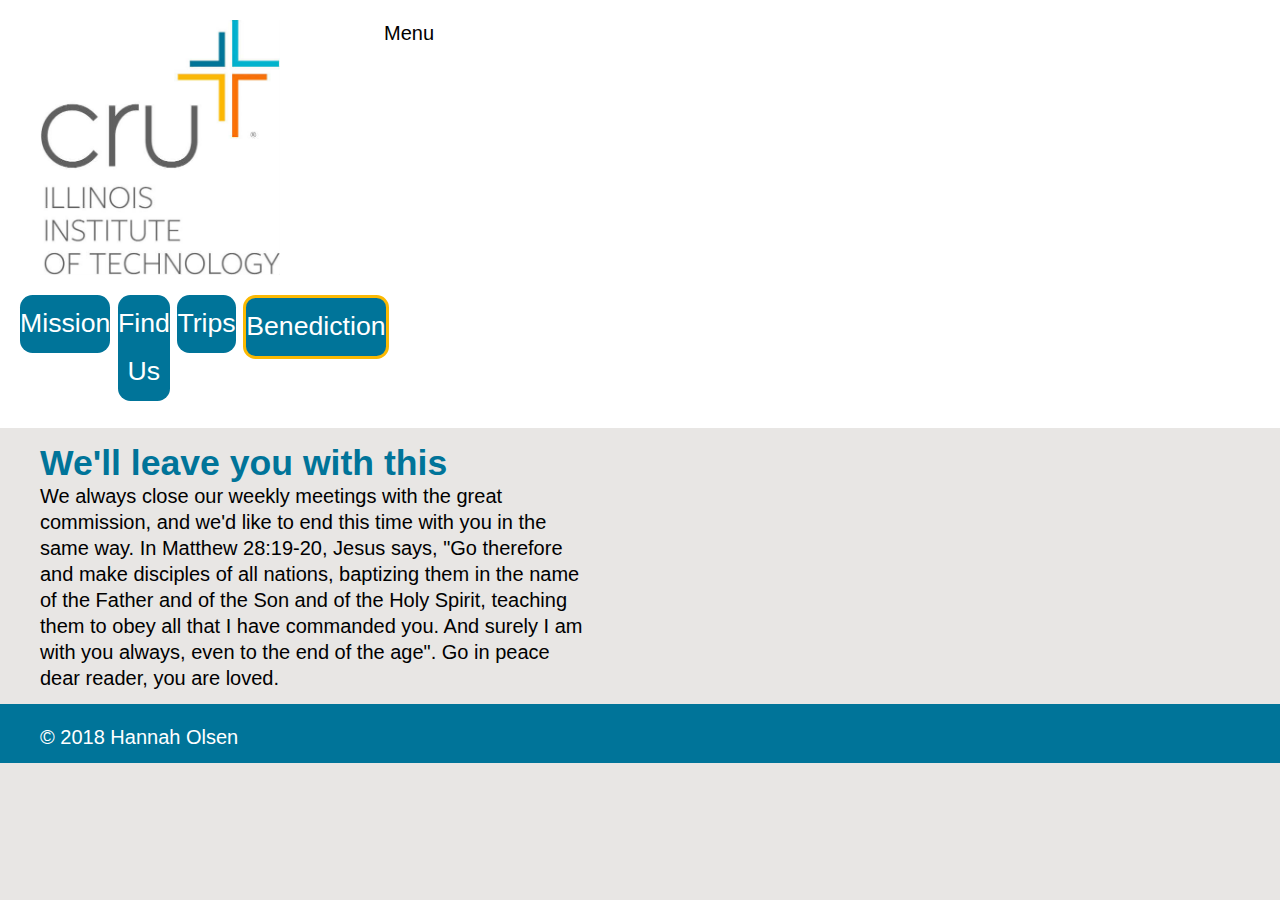
==== closing/index.html @ f239aadf "Add Menu above nav in HTML for javascript toggle to work off of" ====
<!DOCTYPE html>
<html id="closing" lang="en">
  <head>
    <title>CRU-IIT</title>
    <link rel="stylesheet" type="text/css" href="../screen.css" />
    <meta charset="utf-8" />
    <meta name="viewport"
    content="width=device-width,initial-scale=1.0,shrink-to-fit=no" />
  </head>
  <body>
    <header id="header">
      <h1 id="cru">CRU-IIT</h1>
      <img id="logo" src="../cru-logo.jpg" alt="Photo of a cross with the word CRU"
      />
      <p id="nav">Menu</p>
      <nav id="menu">
        <ul class="menu">
          <li><a id="nav-who" href="../">Mission</a></li>
          <li><a id="nav-where" href="../where/">Find Us</a></li>
          <li><a id="nav-trips" href="../trips/">Trips</a></li>
          <li><a id="nav-closing" href="#content">Benediction</a></li>
      </ul>
      </nav>
    </header>
    <main class="content">
      <h2>We'll leave you with this</h2>
        <p>
          We always close our weekly meetings with the great commission, and
          we'd like to end this time with you in the same way. In Matthew
          28:19-20, Jesus says, "Go therefore and make disciples of all nations,
          baptizing them in the name of the Father and of the Son and of the
          Holy Spirit, teaching them to obey all that I have commanded you. And
          surely I am with you always, even to the end of the age". Go in peace
          dear reader, you are loved.
        </p>
    </main>
    <footer id="footer">
      <p>
        © 2018 Hannah Olsen
      </p>
    </footer>
    <script src="site.js"></script>
  </body>
</html>
---- screen.css ----
/* http://meyerweb.com/eric/tools/css/reset/
   v2.0 | 20110126
   License: none (public domain)
*/
/* stylelint-disable*/
a,abbr,acronym,address,applet,article,aside,audio,b,big,blockquote,body,canvas,caption,center,cite,code,dd,del,details,dfn,div,dl,dt,em,embed,fieldset,figcaption,figure,footer,form,h1,h2,h3,h4,h5,h6,header,hgroup,html,i,iframe,img,ins,kbd,label,legend,li,mark,menu,nav,object,ol,output,p,pre,q,ruby,s,samp,section,small,span,strike,strong,sub,summary,sup,table,tbody,td,tfoot,th,thead,time,tr,tt,u,ul,var,video{margin:0;padding:0;border:0;font:inherit;vertical-align:baseline}article,aside,details,figcaption,figure,footer,header,hgroup,main,menu,nav,section{display:block}html{line-height:1}body{line-height:inherit}ol,ul{list-style:none}blockquote,q{quotes:none}blockquote:after,blockquote:before,q:after,q:before{content:'';content:none}table{border-collapse:collapse;border-spacing:0}
/* stylelint-enable */

/* Begin site styles below */
/*colors in the logo: orange= #FC7203  dark blue=#007499  light blue=#00B2CE
     yellow=#FBB903  grey=#616161 */
/*Base Rules*/
html {
  /*basing off of the perfect 4th from www.modularscale.com*/
  background-color: #e8e6e4;
  font-family: Montserrat, Helvetica, "Gill Sans Nova", Georgia, Verdana, sans-serif;
  font-size: 1.25em; /* 20px/16px=1.25em */
  line-height: 1.3em; /* 1.2*20=24 , seems too small, so make this number bigger *//* 26px/20px=1.3em */
}
header {
  background-color: white;
  padding-bottom: 1em;
  padding-top: 1em;
}
nav {
  padding-right: 0.375em;
}
nav a {
  background-color: #007499;
  border-radius: 0.469em; /* 7.5px/16px=.469em */
  color: white;
  display: block;
  font-size: 0.8em;/* 16px/20px=.8em */
  padding: 0.19em 0; /*3.75px/16px=.234m */
  text-decoration: none;
}
nav ul li {
  padding-bottom: 0.375em;
  text-align: center;
}
#who #nav-who,
#where #nav-where,
#trips #nav-trips,
#closing #nav-closing,
nav a:hover,
nav a:active,
nav a:focus {
  border: solid;
  border-color: #FBB903;
}
#logo {
  padding-left: 1em;
}
h1, h2, h3, h4, h5, h6, .bigheader, .smallheader {
  font-weight: bold;
}
#cru {
  display: none;
}
h1, h2, .bigheader {
  color: #007499;
  font-size: 1.5em; /*35.538px (next size up)felt too large, so dropped the size till comfortbale*/ /* 30px/20px=1.5em */
  padding-bottom: 0.433em; /* 13px/30px=.433em */
}
h1 {
  padding-bottom: 0.375em;
  padding-top: 0.65em; /* 13px/20px=.65em */
}
h2, .bigheader {
  padding-top: 0.443em;
}
#closing h2 {
  line-height: 1.1em; /* (26/20)*30=39 */ /* 39px/35.538px=1.1em */
  padding-bottom: 0;
}
.smallheader {
  color: #FBB903;
  font-size: 1.333em; /* 26.66px/20px=1.333em */
  list-style-type: none;
  padding-bottom: 0.28em; /* 7.5px/26.66px=.28em */
}
main {
  padding-left: 1em;
  padding-right: 1em;
}
p {
  padding-bottom: 0.65em; /* 13px/20px=.65em */
}
p a {
  color: #00B2CE;
}
.endingp {
  padding-bottom: 0.375em;
}
#dates {
  list-style-type: square;
  padding-bottom: 0.65em;
  padding-left: 1em;
}
figure {
  padding-bottom: 0.75em; /* 7.5px/20px=.375em */
}
img {
  display: block;
  max-width: 100%;
}
.images img {
  padding-bottom: 0.375em;
}
figcaption {
  background-color: #f2efed;
  border: solid 0.1875em; /* 3.75px/20px=.1875em */
  border-color: #007499;
  border-radius: 0.375em;
  font-size: 1em; /* 20px/20px=1em */
  padding: 0.375em;
}
footer {
  background-color: #007499;
  color: white;
  padding-left: 1em;
  padding-right: 1em;
  padding-top: 1em;
}

/* setting the grid for the header */
#header {
  display: grid;
  grid-template-columns: 70% 30%;
  grid-template-rows: auto;
}
#header img {
  align-self: end;
  grid-column: 1/2;
  width: 9em; /* 180px/20px=9em */
}
.menu {
  grid-column: 2/2;
}


/*Media Queries*/

/*making logo larger*/
@media screen and (min-width: 440px) {
  .images img {
    padding-bottom: 0.75em;
  }
  #header img {
    width: 12em; /* 240px/20px=12em */
  }
}

/*stopping paragraph and figure widths*/
@media screen and (min-width: 592px) {
  #menu a {
    font-size: 1.333em; /* 26.66px/20px=1.333em */
    line-height: 1.8em; /* 27px x 1.2~32px (times 1.5)=48px */ /* 48px/26.66px=1.8em */ /* 48px/26.66px=1.8em */
  }
  h2, .bigheader {
    padding-bottom: 0;
  }
  .smallheader {
    padding-top: 0.488em; /* 13px/26.66px=.488em */
  }
  p {
    width: 27.6em; /* 552px/20px=27.6em */
  }
  .images {
    display: grid;
    grid-template-columns: 27.6em;
    padding: 0.65em 0; /* 13px/20px=.65em */
  }
}

/*changing nav text sizes and main padding to improve readability*/
@media screen and (min-width: 708px) {
  #logo {
    padding-bottom: 1em;
    padding-left: 2em; /* 40px/20px=2em */
  }
  nav {
    padding-right: 0.65em; /* 13px/20px=.65em */
  }
  h1, h2, .bigheader {
    font-size: 1.78em; /* 35.538px/20px=1.78em */
  }
  .smallheader {
    font-size: 1.5em; /* 30px/20px=1.5em */
  }
  main {
    padding-left: 2em;
  }
  footer {
    padding-left: 2em;
  }
}

/*applying flexbox to header and figures*/
@media screen and (min-width: 884px) {
  #header {
    grid-template-columns: 30% 70%;
  }
  nav {
    padding: 0 1em;
  }
  nav ul {
    display: flex;
    margin: 0 -0.19em;
  }
  nav ul li {
    flex-grow: 1;
    margin: 0 0.19em; /* 3.75px/20px=.19em */
  }
  .images {
    align-items: flex-end;
    display: flex;
    padding-bottom: 0.65em; /*13px/20px=.65em */
    padding-right: 2em; /* 40px */
  }
  .images img {
    flex: 0 0 27.6em;
    margin-right: 0.65em;
    padding-bottom: 0;
  }
  .images figcaption {
    background-color: #f2efed;
    border: solid 0.163em; /* 3.75px/20px=.19em */
    border-color: #007499;
    border-radius: 0.375em;
    margin-left: 0.65em;
  }
}

/* fixing the size of figcaptions */
@media screen and (min-width: 1232px) {
  .images img {
    margin-right: 1em;
  }
  .images figcaption {
    flex: 0 0 27.6em;
    margin-left: 1em;
  }
}
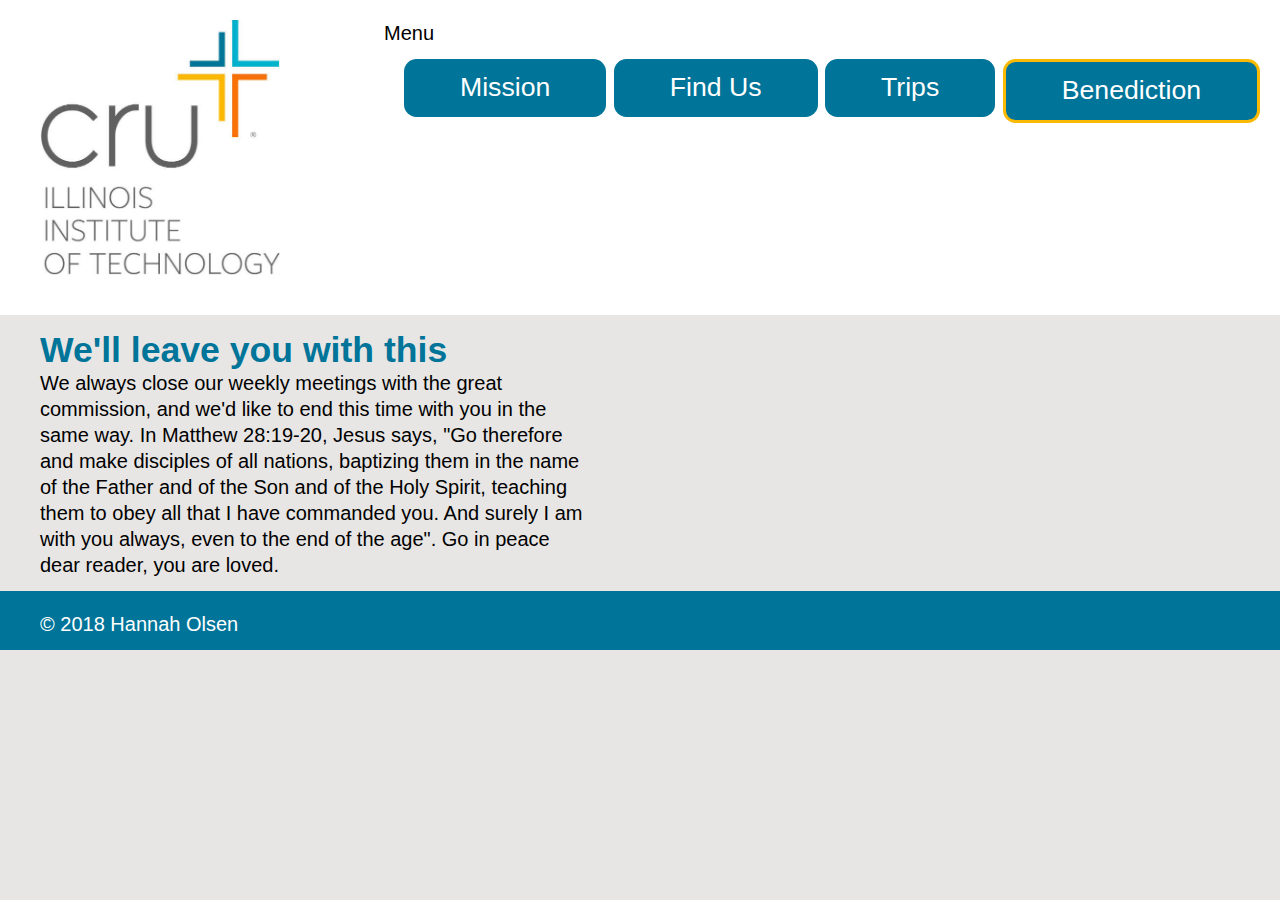
==== commit 6bfd7985: "Add section to nav and javascript button in HTML so header grid displays correctly" ====
--- a/closing/index.html
+++ b/closing/index.html
@@ -12,15 +12,17 @@
       <h1 id="cru">CRU-IIT</h1>
       <img id="logo" src="../cru-logo.jpg" alt="Photo of a cross with the word CRU"
       />
-      <p id="nav">Menu</p>
-      <nav id="menu">
-        <ul class="menu">
-          <li><a id="nav-who" href="../">Mission</a></li>
-          <li><a id="nav-where" href="../where/">Find Us</a></li>
-          <li><a id="nav-trips" href="../trips/">Trips</a></li>
-          <li><a id="nav-closing" href="#content">Benediction</a></li>
-      </ul>
-      </nav>
+      <section id="navmenu">
+        <p id="nav">Menu</p>
+        <nav id="menu">
+          <ul class="menu">
+            <li><a id="nav-who" href="../">Mission</a></li>
+            <li><a id="nav-where" href="../where/">Find Us</a></li>
+            <li><a id="nav-trips" href="../trips/">Trips</a></li>
+            <li><a id="nav-closing" href="#content">Benediction</a></li>
+          </ul>
+        </nav>
+      </section>
     </header>
     <main class="content">
       <h2>We'll leave you with this</h2>
--- a/screen.css
+++ b/screen.css
@@ -242,3 +242,10 @@
     margin-left: 1em;
   }
 }
+
+.js #menu {
+  display:none;
+}
+.js #menu.visible {
+  display: block;
+}
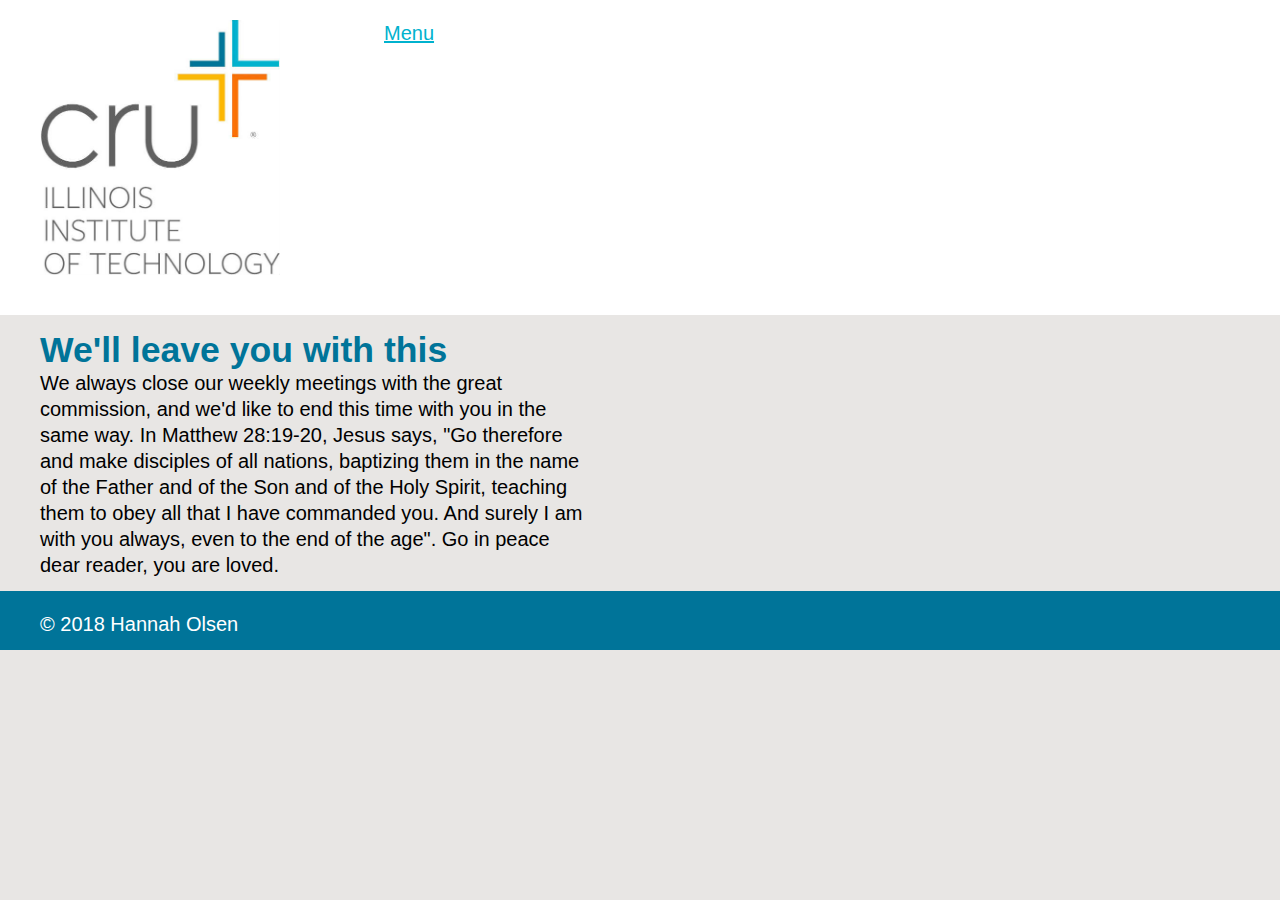
==== commit 995d0bee: "Change src for javascript file in HTML so it links to the right file" ====
--- a/closing/index.html
+++ b/closing/index.html
@@ -41,6 +41,6 @@
         © 2018 Hannah Olsen
       </p>
     </footer>
-    <script src="site.js"></script>
+    <script src="../site.js"></script>
   </body>
 </html>
--- a/screen.css
+++ b/screen.css
@@ -134,7 +134,7 @@
   grid-column: 1/2;
   width: 9em; /* 180px/20px=9em */
 }
-.menu {
+#navmenu {
   grid-column: 2/2;
 }
 
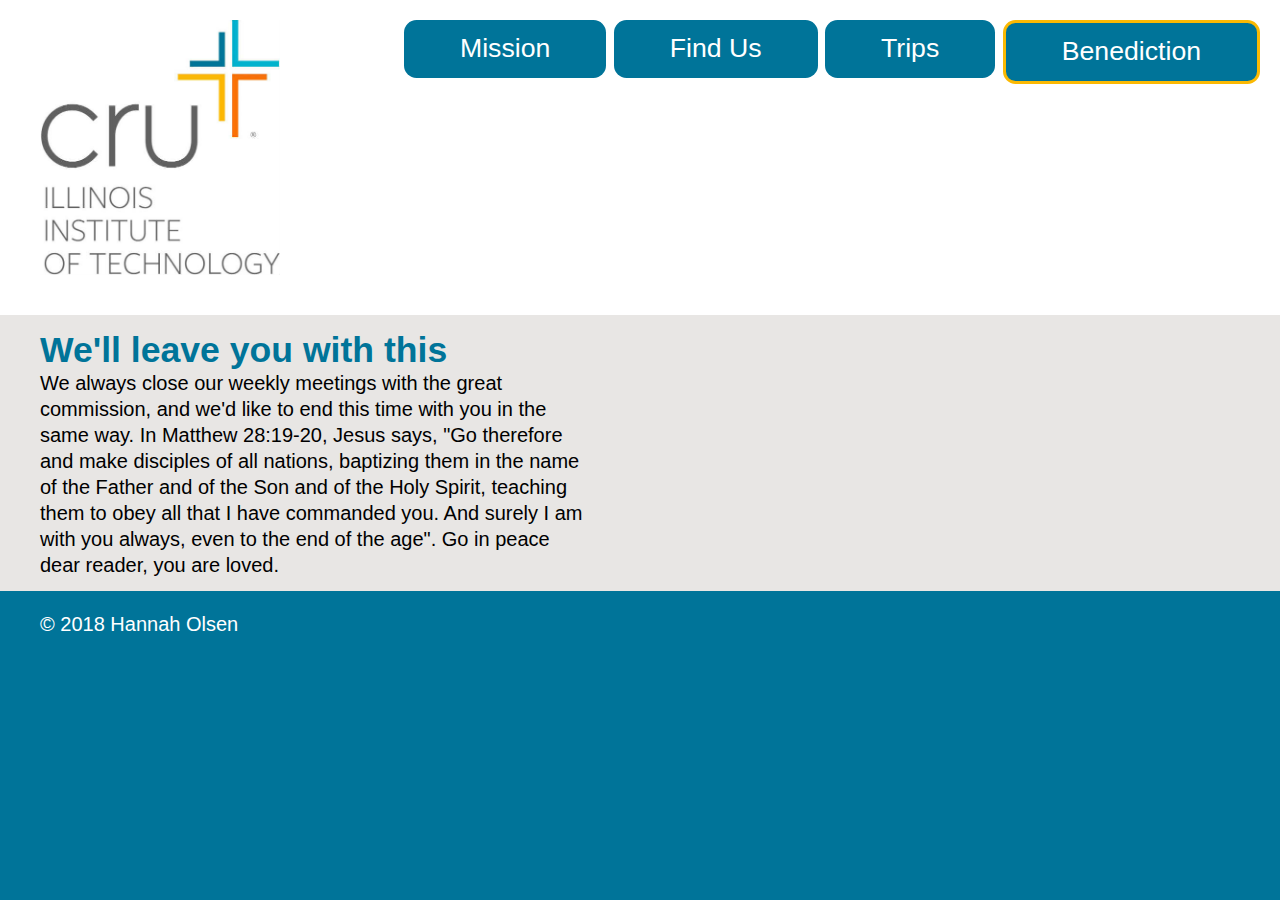
==== commit fe53334a: "Add class nojs to all index pages" ====
--- a/closing/index.html
+++ b/closing/index.html
@@ -1,5 +1,5 @@
 <!DOCTYPE html>
-<html id="closing" lang="en">
+<html id="closing" lang="en" class="nojs">
   <head>
     <title>CRU-IIT</title>
     <link rel="stylesheet" type="text/css" href="../screen.css" />
--- a/screen.css
+++ b/screen.css
@@ -12,10 +12,13 @@
 /*Base Rules*/
 html {
   /*basing off of the perfect 4th from www.modularscale.com*/
-  background-color: #e8e6e4;
+  background-color: #007499;
   font-family: Montserrat, Helvetica, "Gill Sans Nova", Georgia, Verdana, sans-serif;
   font-size: 1.25em; /* 20px/16px=1.25em */
   line-height: 1.3em; /* 1.2*20=24 , seems too small, so make this number bigger *//* 26px/20px=1.3em */
+}
+body {
+  background-color: #e8e6e4;
 }
 header {
   background-color: white;
@@ -249,3 +252,7 @@
 .js #menu.visible {
   display: block;
 }
+
+.nojs #nav {
+  display: none;
+}
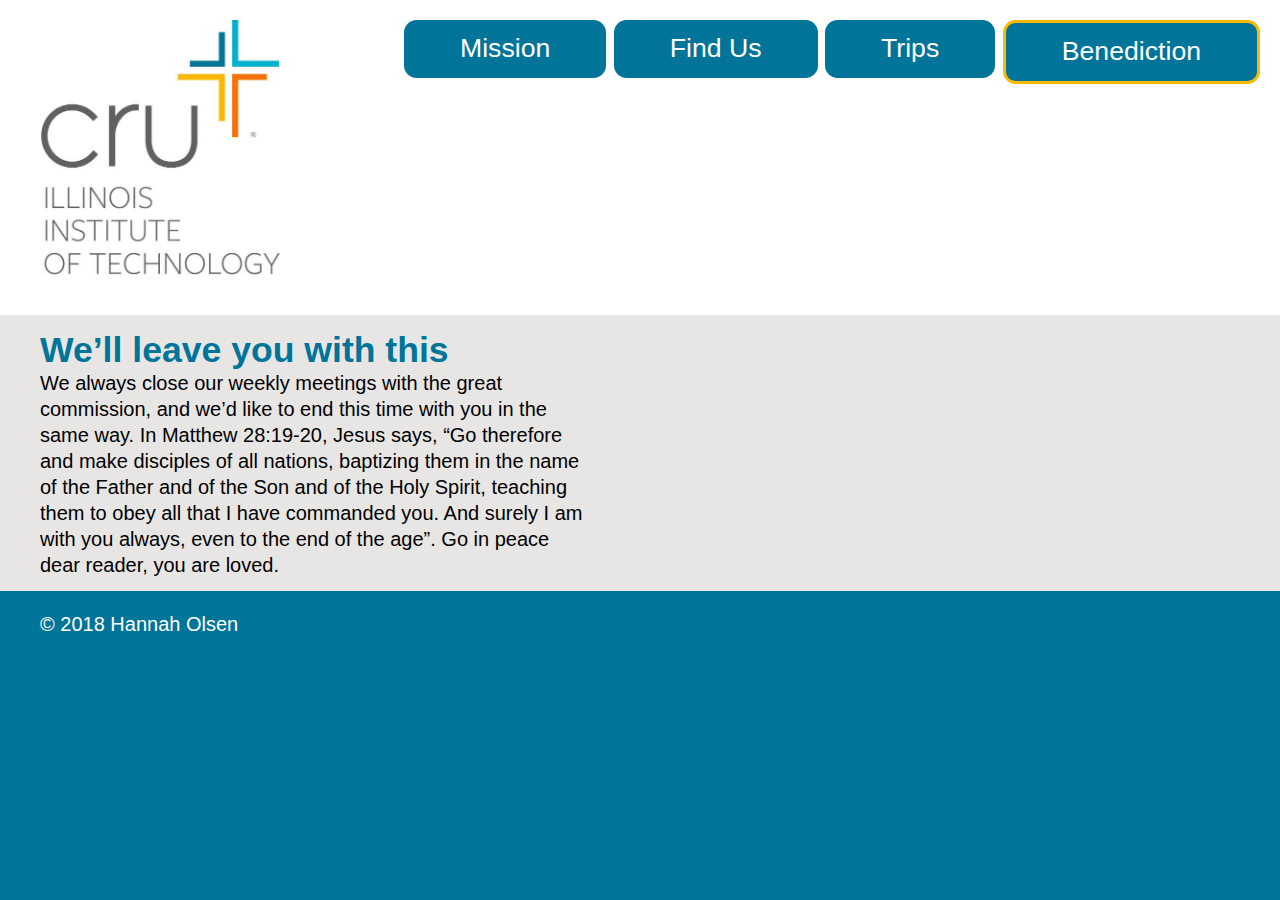
==== commit bb81a001: "Apply smart quotes to HTML" ====
--- a/closing/index.html
+++ b/closing/index.html
@@ -25,14 +25,14 @@
       </section>
     </header>
     <main class="content">
-      <h2>We'll leave you with this</h2>
+      <h2>We’ll leave you with this</h2>
         <p>
           We always close our weekly meetings with the great commission, and
-          we'd like to end this time with you in the same way. In Matthew
-          28:19-20, Jesus says, "Go therefore and make disciples of all nations,
+          we’d like to end this time with you in the same way. In Matthew
+          28:19-20, Jesus says, “Go therefore and make disciples of all nations,
           baptizing them in the name of the Father and of the Son and of the
           Holy Spirit, teaching them to obey all that I have commanded you. And
-          surely I am with you always, even to the end of the age". Go in peace
+          surely I am with you always, even to the end of the age”. Go in peace
           dear reader, you are loved.
         </p>
     </main>
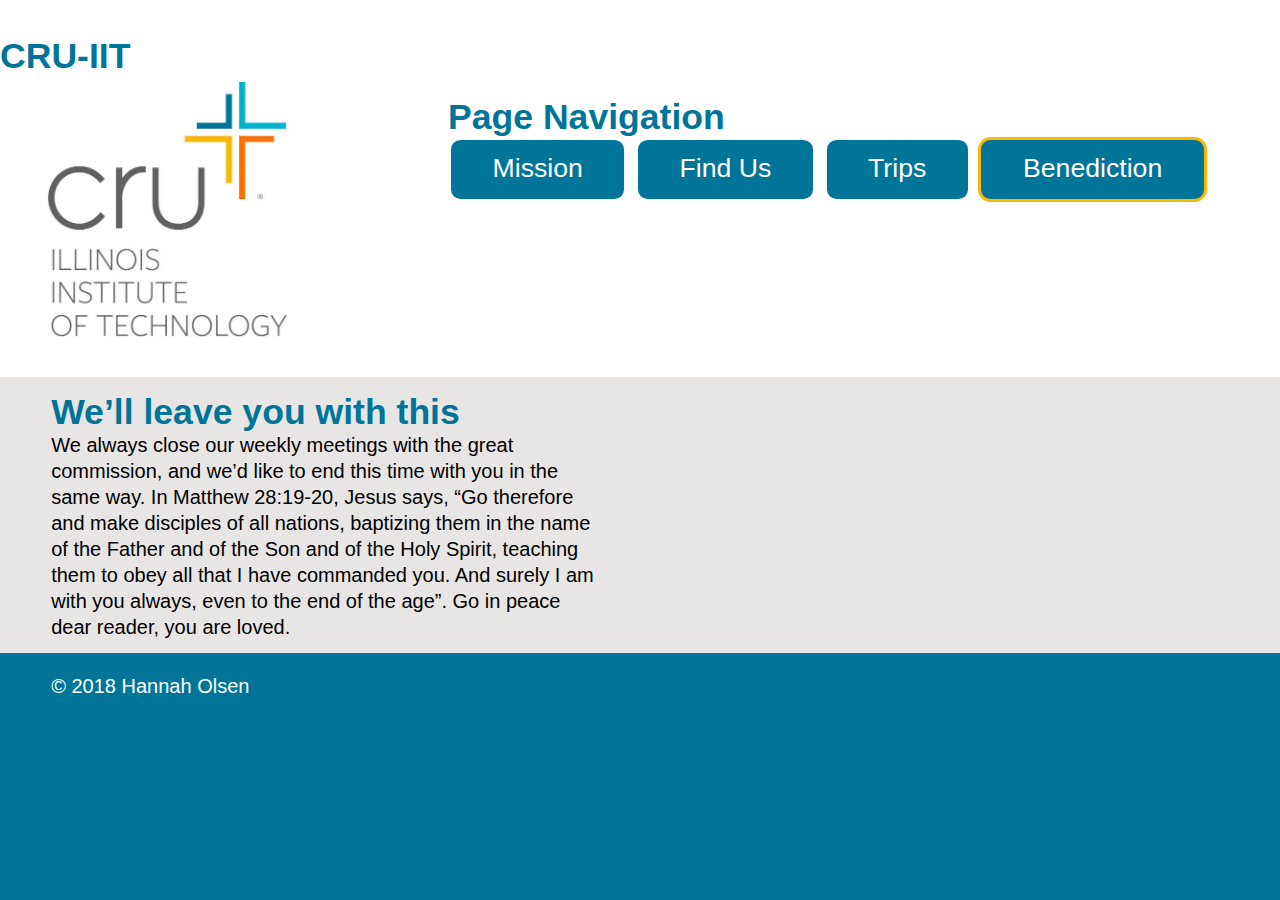
==== commit 0f368a17: "Adjust HTML pages to align with online HTML verifier" ====
--- a/closing/index.html
+++ b/closing/index.html
@@ -9,10 +9,11 @@
   </head>
   <body>
     <header id="header">
-      <h1 id="cru">CRU-IIT</h1>
+      <h1 class="cru">CRU-IIT</h1>
       <img id="logo" src="../cru-logo.jpg" alt="Photo of a cross with the word CRU"
       />
       <section id="navmenu">
+        <h2 class="cru">Page Navigation</h2>
         <p id="nav">Menu</p>
         <nav id="menu">
           <ul class="menu">
--- a/screen.css
+++ b/screen.css
@@ -25,11 +25,13 @@
   padding-bottom: 1em;
   padding-top: 1em;
 }
-nav {
-  padding-right: 0.375em;
+#navmenu {
+  padding-right: 5%; /*.375em*/
 }
 nav a {
   background-color: #007499;
+  border: solid;
+  border-color: white;
   border-radius: 0.469em; /* 7.5px/16px=.469em */
   color: white;
   display: block;
@@ -48,11 +50,10 @@
 nav a:hover,
 nav a:active,
 nav a:focus {
-  border: solid;
   border-color: #FBB903;
 }
 #logo {
-  padding-left: 1em;
+  padding-left: 7%; /*1em*/
 }
 h1, h2, h3, h4, h5, h6, .bigheader, .smallheader {
   font-weight: bold;
@@ -83,8 +84,8 @@
   padding-bottom: 0.28em; /* 7.5px/26.66px=.28em */
 }
 main {
-  padding-left: 1em;
-  padding-right: 1em;
+  padding-left: 5%;
+  padding-right: 5%;
 }
 p {
   padding-bottom: 0.65em; /* 13px/20px=.65em */
@@ -98,7 +99,7 @@
 #dates {
   list-style-type: square;
   padding-bottom: 0.65em;
-  padding-left: 1em;
+  padding-left: 7%;
 }
 figure {
   padding-bottom: 0.75em; /* 7.5px/20px=.375em */
@@ -116,13 +117,13 @@
   border-color: #007499;
   border-radius: 0.375em;
   font-size: 1em; /* 20px/20px=1em */
-  padding: 0.375em;
+  padding: 0.375em; /*leaving this in em instead of % bc it has top/bottom in it*/
 }
 footer {
   background-color: #007499;
   color: white;
-  padding-left: 1em;
-  padding-right: 1em;
+  padding-left: 5%;
+  padding-right: 5%;
   padding-top: 1em;
 }
 
@@ -180,10 +181,10 @@
 @media screen and (min-width: 708px) {
   #logo {
     padding-bottom: 1em;
-    padding-left: 2em; /* 40px/20px=2em */
+    padding-left: 6%; /* 40px/20px=2em */
   }
   nav {
-    padding-right: 0.65em; /* 13px/20px=.65em */
+    padding-right: 4%; /* 13px/20px=.65em */
   }
   h1, h2, .bigheader {
     font-size: 1.78em; /* 35.538px/20px=1.78em */
@@ -192,20 +193,23 @@
     font-size: 1.5em; /* 30px/20px=1.5em */
   }
   main {
-    padding-left: 2em;
+    padding-left: 4%;
+  }
+  #dates {
+    padding-left: 4%;
   }
   footer {
-    padding-left: 2em;
+    padding-left: 4%;
   }
 }
 
 /*applying flexbox to header and figures*/
 @media screen and (min-width: 884px) {
   #header {
-    grid-template-columns: 30% 70%;
-  }
-  nav {
-    padding: 0 1em;
+    grid-template-columns: 35% 65%;
+  }
+  #logo {
+    padding-left: 10.5%;
   }
   nav ul {
     display: flex;
@@ -219,7 +223,7 @@
     align-items: flex-end;
     display: flex;
     padding-bottom: 0.65em; /*13px/20px=.65em */
-    padding-right: 2em; /* 40px */
+    padding-right: 4%; /* 40px */
   }
   .images img {
     flex: 0 0 27.6em;
@@ -227,10 +231,6 @@
     padding-bottom: 0;
   }
   .images figcaption {
-    background-color: #f2efed;
-    border: solid 0.163em; /* 3.75px/20px=.19em */
-    border-color: #007499;
-    border-radius: 0.375em;
     margin-left: 0.65em;
   }
 }
@@ -246,8 +246,26 @@
   }
 }
 
+/*styling parts used with javascript*/
+
+#nav {
+  background-color: #f2efed;
+  border: solid;
+  border-color: #007499;
+  border-radius: 0.469em; /* 7.5px/16px=.469em */
+  display: block;
+  padding: 0.19em 0; /*3.75px/16px=.234m */
+  margin-bottom: 0.5625em;
+  text-align: center;
+
+}
+#nav a {
+  text-decoration: none;
+  color: black;
+}
+
 .js #menu {
-  display:none;
+  display: none;
 }
 .js #menu.visible {
   display: block;
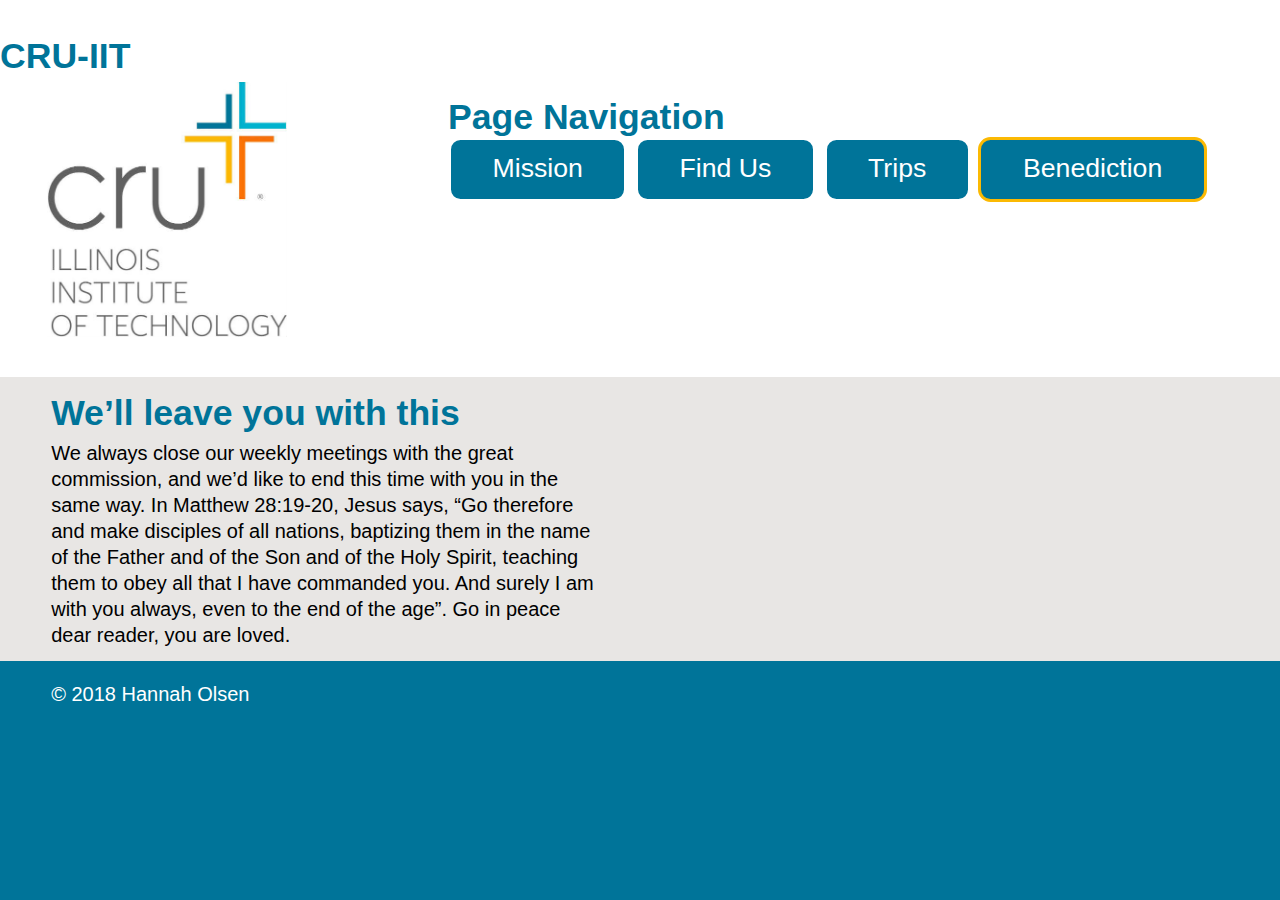
==== commit c1e5bef0: "Adjust heading tags in HTML" ====
--- a/closing/index.html
+++ b/closing/index.html
@@ -26,7 +26,7 @@
       </section>
     </header>
     <main class="content">
-      <h2>We’ll leave you with this</h2>
+      <h1>We’ll leave you with this</h1>
         <p>
           We always close our weekly meetings with the great commission, and
           we’d like to end this time with you in the same way. In Matthew
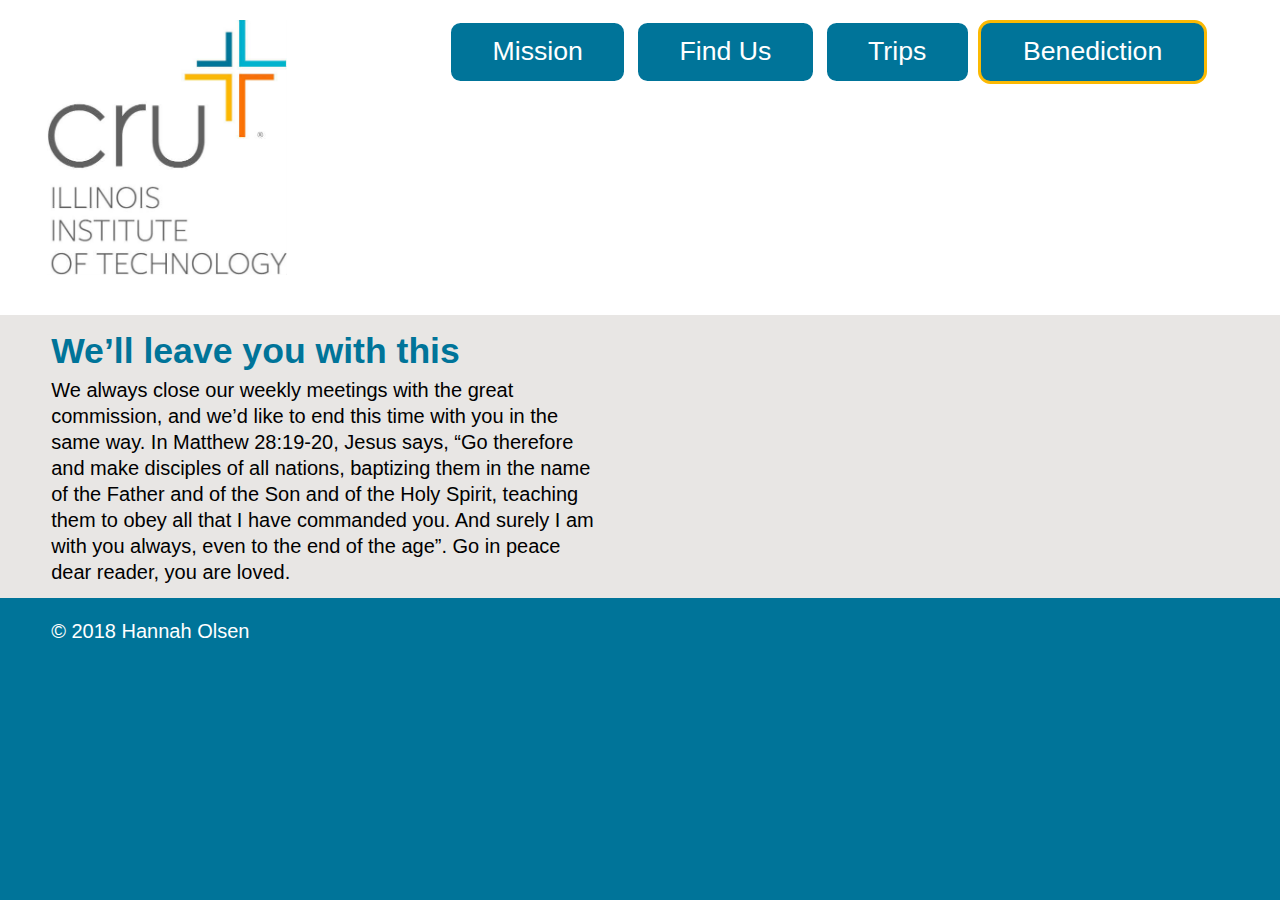
==== commit adc2b602: "Rearrange HTML to improve readability" ====
--- a/closing/index.html
+++ b/closing/index.html
@@ -14,15 +14,15 @@
       />
       <section id="navmenu">
         <h2 class="cru">Page Navigation</h2>
-        <p id="nav">Menu</p>
-        <nav id="menu">
-          <ul class="menu">
-            <li><a id="nav-who" href="../">Mission</a></li>
-            <li><a id="nav-where" href="../where/">Find Us</a></li>
-            <li><a id="nav-trips" href="../trips/">Trips</a></li>
-            <li><a id="nav-closing" href="#content">Benediction</a></li>
-          </ul>
-        </nav>
+          <p id="nav">Menu</p>
+            <nav id="menu">
+              <ul class="menu">
+                <li><a id="nav-who" href="../">Mission</a></li>
+                <li><a id="nav-where" href="../where/">Find Us</a></li>
+                <li><a id="nav-trips" href="../trips/">Trips</a></li>
+                <li><a id="nav-closing" href="#content">Benediction</a></li>
+              </ul>
+            </nav>
       </section>
     </header>
     <main class="content">
--- a/screen.css
+++ b/screen.css
@@ -17,7 +17,7 @@
   font-size: 1.25em; /* 20px/16px=1.25em */
   line-height: 1.3em; /* 1.2*20=24 , seems too small, so make this number bigger *//* 26px/20px=1.3em */
 }
-body {
+body, #bodycolor {
   background-color: #e8e6e4;
 }
 header {
@@ -55,29 +55,27 @@
 #logo {
   padding-left: 7%; /*1em*/
 }
-h1, h2, h3, h4, h5, h6, .bigheader, .smallheader {
+h1, h2, h3, h4, h5, h6, #bigheader, .smallheader {
   font-weight: bold;
 }
-#cru {
+.cru {
   display: none;
 }
-h1, h2, .bigheader {
+h1, h2, #bigheader {
   color: #007499;
   font-size: 1.5em; /*35.538px (next size up)felt too large, so dropped the size till comfortbale*/ /* 30px/20px=1.5em */
-  padding-bottom: 0.433em; /* 13px/30px=.433em */
 }
 h1 {
   padding-bottom: 0.375em;
   padding-top: 0.65em; /* 13px/20px=.65em */
 }
-h2, .bigheader {
+h2, {
   padding-top: 0.443em;
 }
-#closing h2 {
-  line-height: 1.1em; /* (26/20)*30=39 */ /* 39px/35.538px=1.1em */
+#bigheader {
   padding-bottom: 0;
 }
-.smallheader {
+h3 {
   color: #FBB903;
   font-size: 1.333em; /* 26.66px/20px=1.333em */
   list-style-type: none;
@@ -161,10 +159,10 @@
     font-size: 1.333em; /* 26.66px/20px=1.333em */
     line-height: 1.8em; /* 27px x 1.2~32px (times 1.5)=48px */ /* 48px/26.66px=1.8em */ /* 48px/26.66px=1.8em */
   }
-  h2, .bigheader {
+  h2, #bigheader {
     padding-bottom: 0;
   }
-  .smallheader {
+  h3 {
     padding-top: 0.488em; /* 13px/26.66px=.488em */
   }
   p {
@@ -186,10 +184,10 @@
   nav {
     padding-right: 4%; /* 13px/20px=.65em */
   }
-  h1, h2, .bigheader {
+  h1, h2, #bigheader {
     font-size: 1.78em; /* 35.538px/20px=1.78em */
   }
-  .smallheader {
+  h3 {
     font-size: 1.5em; /* 30px/20px=1.5em */
   }
   main {
@@ -260,8 +258,8 @@
 
 }
 #nav a {
+  color: black;
   text-decoration: none;
-  color: black;
 }
 
 .js #menu {
